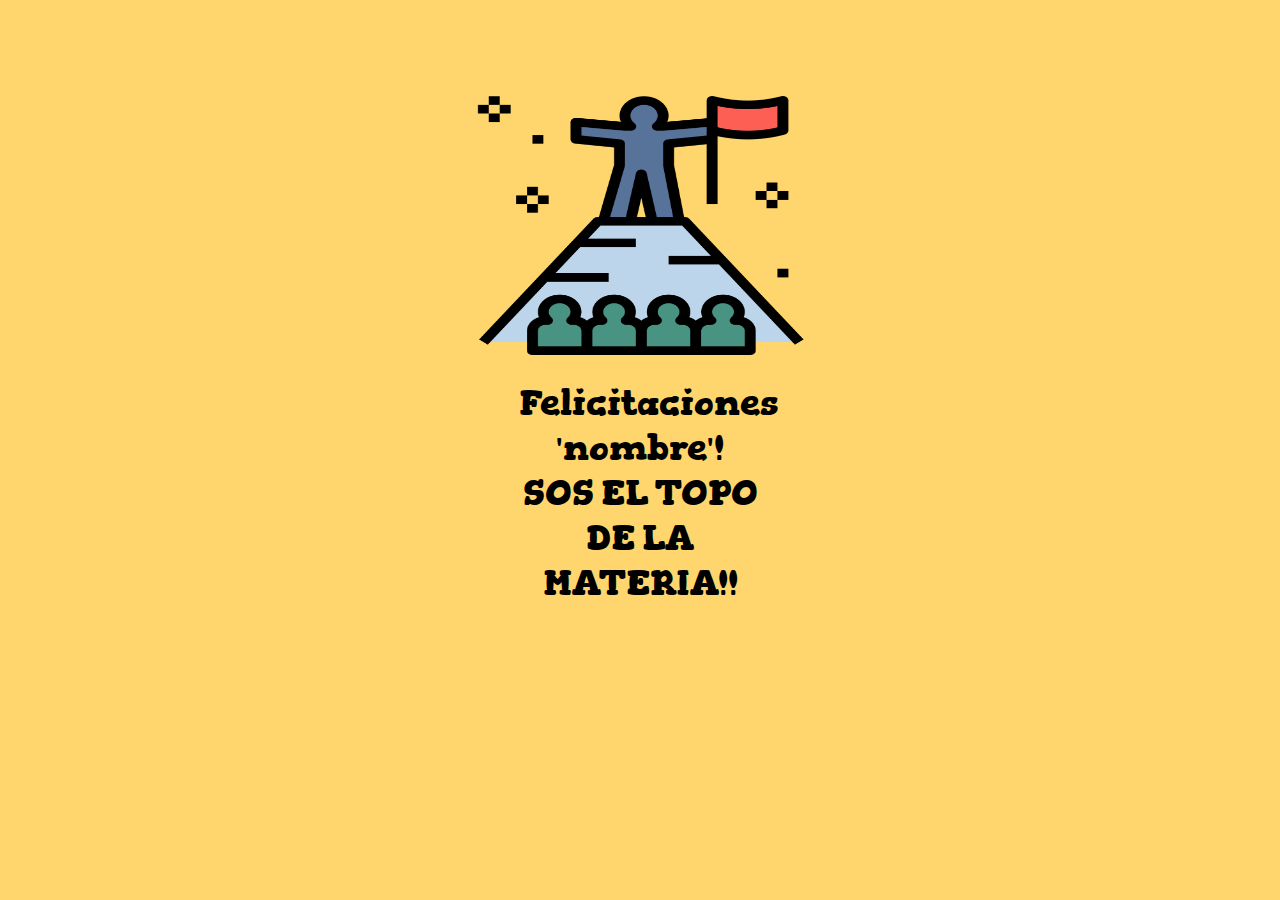
==== ganaste.html @ d9fd5bc9 "cambios que dejan la pagina funcionando + nuevo html" ====
<!DOCTYPE html>
<html lang="es">
<head>
    <meta charset="UTF-8">
    <meta http-equiv="X-UA-Compatible" content="IE=edge">
    <meta name="viewport" content="width=device-width, initial-scale=1.0">
    <link rel="stylesheet" href="./css/ganaste.css">
    <link rel="preconnect" href="https://fonts.googleapis.com">
<link rel="preconnect" href="https://fonts.gstatic.com" crossorigin>
<link href="https://fonts.googleapis.com/css2?family=Gorditas:wght@400;700&display=swap" rel="stylesheet">
    <title>GANASTE!!</title>
</head>
<body>
    <img src="./img/victoria.png" alt="foto del ganador">
    <h1>Felicitaciones 'nombre'! SOS EL TOPO DE LA MATERIA!!</h1>
    
</body>
</html>
---- css/ganaste.css ----
*{
    margin: 0;
    border: 0;
    box-sizing: border-box;
}

body{
    background-color: #FFD66D;
    display: flex;
    justify-content: center;
}
img{
    display: flex;
    flex-wrap: wrap;
    position: absolute;
    width: 327px;
    height: 259px;
    top: 96px;
}
h1{
    position: absolute;
    width: 242px;
    height: 112px;
    top: 380px;
    font-family: 'Gorditas';
    font-style: normal;
    font-weight: 700;
    font-size: 36px;
    text-align: center;
}
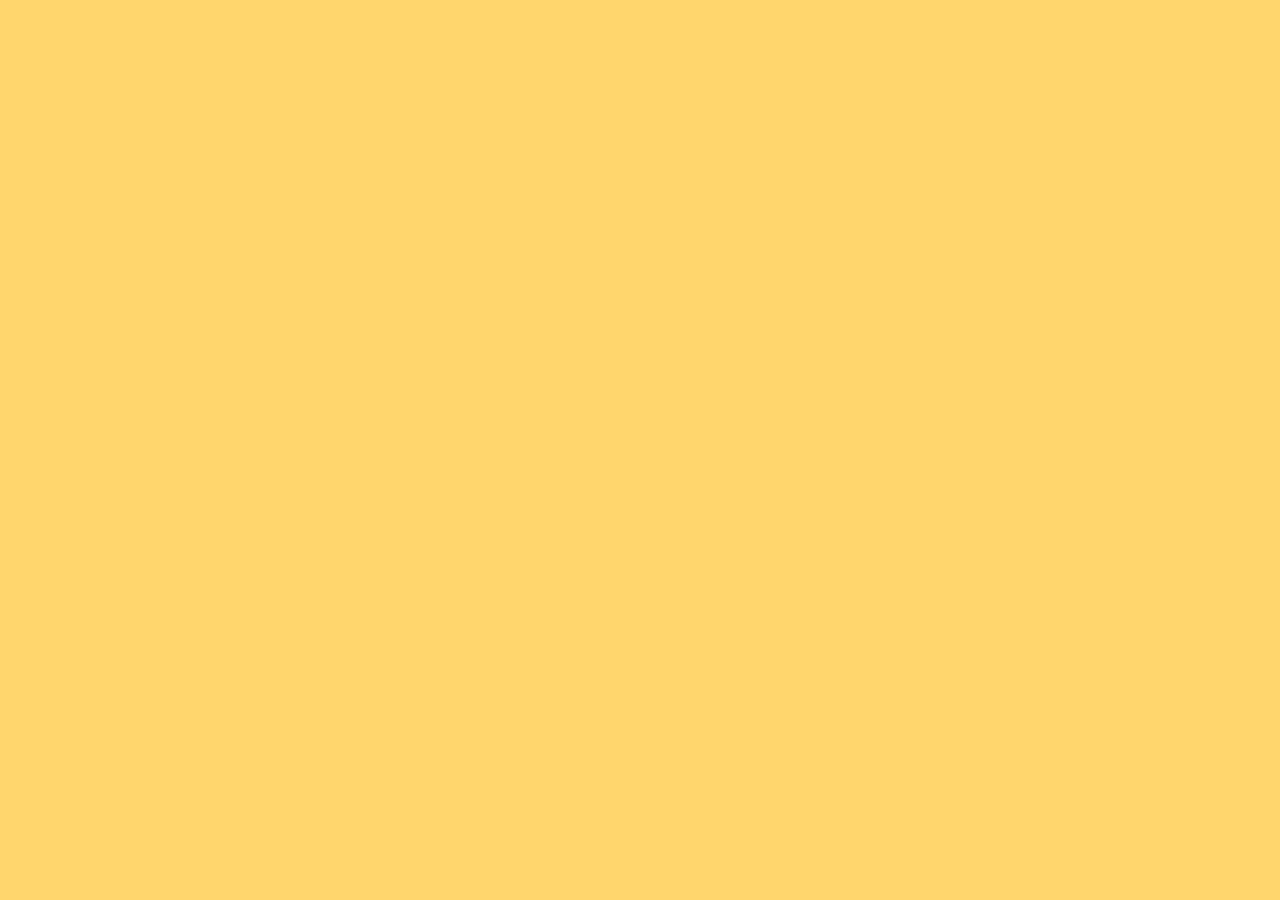
==== commit 1eca1036: "Se suben modificaciones no tan importantes" ====
--- a/ganaste.html
+++ b/ganaste.html
@@ -11,8 +11,7 @@
     <title>GANASTE!!</title>
 </head>
 <body>
-    <img src="./img/victoria.png" alt="foto del ganador">
-    <h1>Felicitaciones 'nombre'! SOS EL TOPO DE LA MATERIA!!</h1>
     
+    <script src="./main.js"></script>
 </body>
 </html>--- a/css/ganaste.css
+++ b/css/ganaste.css
@@ -6,6 +6,9 @@
 
 body{
     background-color: #FFD66D;
+   
+}
+div{
     display: flex;
     justify-content: center;
 }
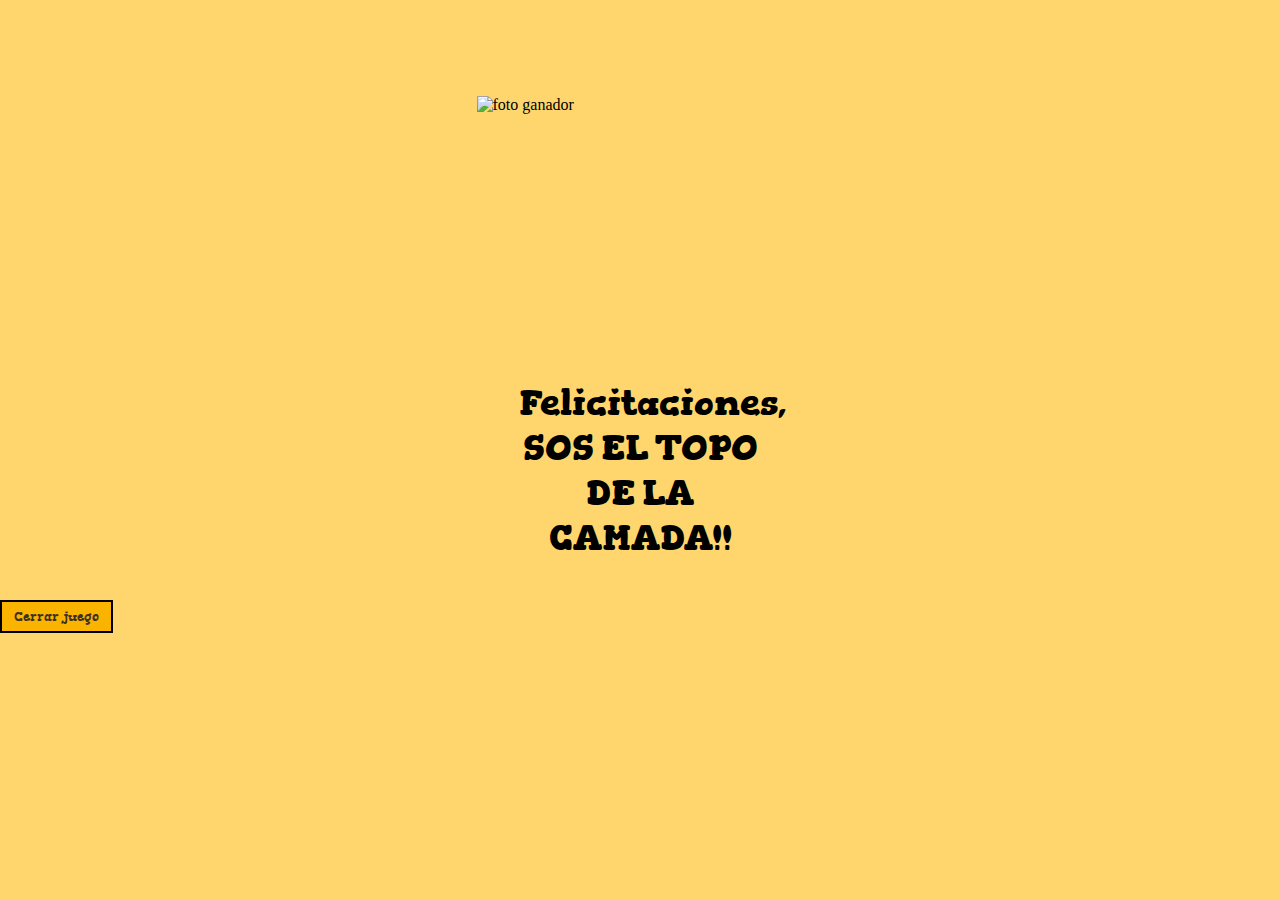
==== commit 1d3c7015: "cambios de prueba" ====
--- a/ganaste.html
+++ b/ganaste.html
@@ -11,7 +11,13 @@
     <title>GANASTE!!</title>
 </head>
 <body>
-    
+    <div>
+        <img src="" alt="foto ganador">
+        <h1>Felicitaciones, SOS EL TOPO DE LA CAMADA!!</h1>
+    </div>
+    <div id="cerrar">
+        <button id="btnCerrar">Cerrar juego</button>
+    </div>
     <script src="./main.js"></script>
 </body>
 </html>--- a/css/ganaste.css
+++ b/css/ganaste.css
@@ -30,4 +30,17 @@
     font-weight: 700;
     font-size: 36px;
     text-align: center;
+}
+button{
+    width: 113px;
+    height: 33px;
+    background: #FAB400;
+    border: 2px solid #000000;
+    font-family: 'Gorditas', cursive;
+    color: #3E3124;
+    font-weight: 400;
+}
+#cerrar{
+    position: absolute;
+    top: 600px
 }